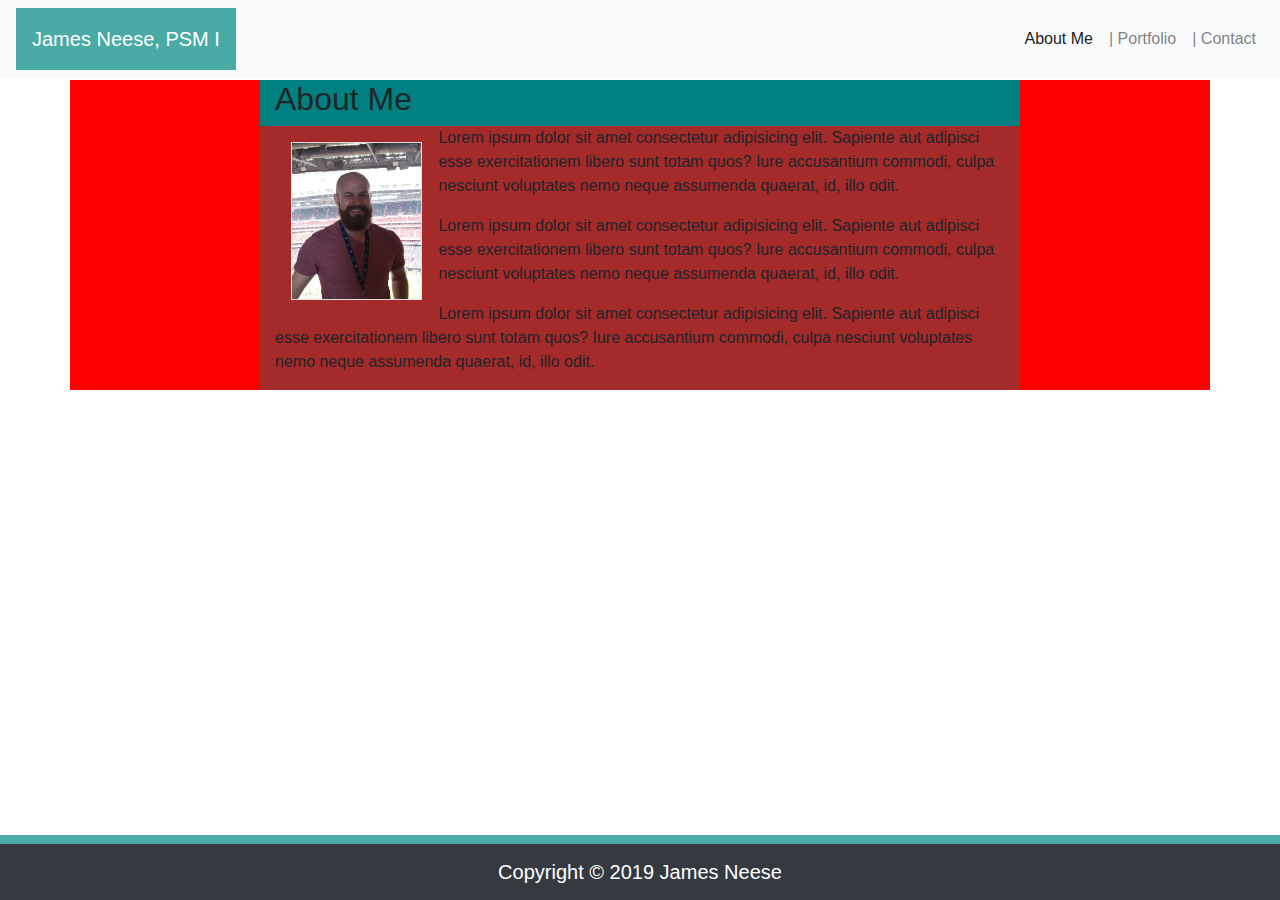
==== index.html @ a7de334e "is this my initial commit.. I did a lot for this one, pulled over a good number of items from  origi" ====
<!DOCTYPE html>
<html lang="en">
<head>
    <link rel="stylesheet" href="https://stackpath.bootstrapcdn.com/bootstrap/4.3.1/css/bootstrap.min.css" integrity="sha384-ggOyR0iXCbMQv3Xipma34MD+dH/1fQ784/j6cY/iJTQUOhcWr7x9JvoRxT2MZw1T" crossorigin="anonymous">
    <link rel="stylesheet" type="text/css" href="css/styles.css">
    <script src="https://code.jquery.com/jquery-3.3.1.slim.min.js" integrity="sha384-q8i/X+965DzO0rT7abK41JStQIAqVgRVzpbzo5smXKp4YfRvH+8abtTE1Pi6jizo" crossorigin="anonymous"></script>
    <script src="https://cdnjs.cloudflare.com/ajax/libs/popper.js/1.14.7/umd/popper.min.js" integrity="sha384-UO2eT0CpHqdSJQ6hJty5KVphtPhzWj9WO1clHTMGa3JDZwrnQq4sF86dIHNDz0W1" crossorigin="anonymous"></script>
    <script src="https://stackpath.bootstrapcdn.com/bootstrap/4.3.1/js/bootstrap.min.js" integrity="sha384-JjSmVgyd0p3pXB1rRibZUAYoIIy6OrQ6VrjIEaFf/nJGzIxFDsf4x0xIM+B07jRM" crossorigin="anonymous"></script>
    <meta charset="UTF-8">
    <meta name="viewport" content="width=device-width, initial-scale=1.0">
    <meta http-equiv="X-UA-Compatible" content="ie=edge">
    <title>Document</title>
</head>
<body>
<!-- all style overrides are linked to ID's >> 
    >>if you see an ID you know it has an override


-->
<!-- Nav Bar -->
<nav class="navbar navbar-expand-lg navbar-light bg-light flex-row fixed-top">
        <a id="brandLink" class="navbar-brand d-flex" href="#">James Neese, PSM I</a>
        <button class="navbar-toggler" type="button" data-toggle="collapse" data-target="#navbarSupportedContent" aria-controls="navbarSupportedContent" aria-expanded="false" aria-label="Toggle navigation">
        <span class="navbar-toggler-icon"></span>
        </button>       
            
                <div class="collapse navbar-collapse d-flex justify-content-end" id="navbarSupportedContent">
                    <ul class="navbar-nav">
                        <li class="nav-item active">
                        <a class="nav-link" href="#">About Me <span class="sr-only">(current)</span></a>
                        </li>
                        <li class="nav-item">
                        <a class="nav-link" href="portfolio.html">| Portfolio</a>
                        </li>
                        <li class="nav-item">
                        <a class="nav-link" href="contact.html">| Contact</a>
                        </li>
                    </ul>
                </div>
</nav>

<!-- start of bootstrap grid for page contents -->
<div class="container" id="contentGrid">
    <div class="row" >
        <div id="aboutMeHeader" class="col-sm-12 col-md-10 col-lg-8">
            <h2>About Me</h2>
        </div>
    </div>
    <div class="row" >
        <div id="floatContainer" class="col-sm-12 col-md-10 col-lg-8">
        
            <img src="images/TexansGameRotated.jpg" class= "float-left" id="aboutMeImage" alt="Responsive image">
            <div>
            <p>Lorem ipsum dolor sit amet consectetur adipisicing elit. Sapiente aut adipisci esse exercitationem libero sunt totam quos? Iure accusantium commodi, culpa nesciunt voluptates nemo neque assumenda quaerat, id, illo odit.</p>
            <p>Lorem ipsum dolor sit amet consectetur adipisicing elit. Sapiente aut adipisci esse exercitationem libero sunt totam quos? Iure accusantium commodi, culpa nesciunt voluptates nemo neque assumenda quaerat, id, illo odit.</p>
            <p>Lorem ipsum dolor sit amet consectetur adipisicing elit. Sapiente aut adipisci esse exercitationem libero sunt totam quos? Iure accusantium commodi, culpa nesciunt voluptates nemo neque assumenda quaerat, id, illo odit.</p>
            </div>
            <div class="clearfix"></div>
            
        </div>
    </div>
</div>

<!-- using bootstrap row for the footer (maybe make it sticky- meh?) -->
    <nav id="footerBorder" class="navbar fixed-bottom navbar-dark bg-dark">
        <p class="navbar-brand m-auto">Copyright &copy; 2019 James Neese</a>
    </nav>
</body>
</html>
---- css/styles.css ----
#brandLink{
    background-color:#4aaaa5;
    color:white;
    padding:1rem 1rem;
}

#contentGrid {
    background-color:red;
    margin-top:5rem;
}

#aboutMeHeader{
    background-color:teal;
    margin:auto;
}

#floatContainer{
    background-color:brown;
    margin:auto;
}

#aboutMeImage{
    width: 18%;
    height: auto;
    border: 1px solid #ddd;
    margin:1rem;
}

#footerBorder{
    border-top:0.6rem solid #4aaaa5;
}

@media screen and (max-width: 980){
#aboutMeImage{
    width: 20%;
    height: auto;
    border: 1px solid #ddd;
    display: inline;

}
}

@media screen and (max-width: 768){
    #aboutMeImage{
        width: 25%;
        height: auto;
        border: 1px solid #ddd;
        display: inline;
    
    }
}

@media screen and (max-width: 680){
    #aboutMeImage{
        width: 100%;
        height: auto;
        border: 1px solid #ddd;
        display: inline;
    
    }
}
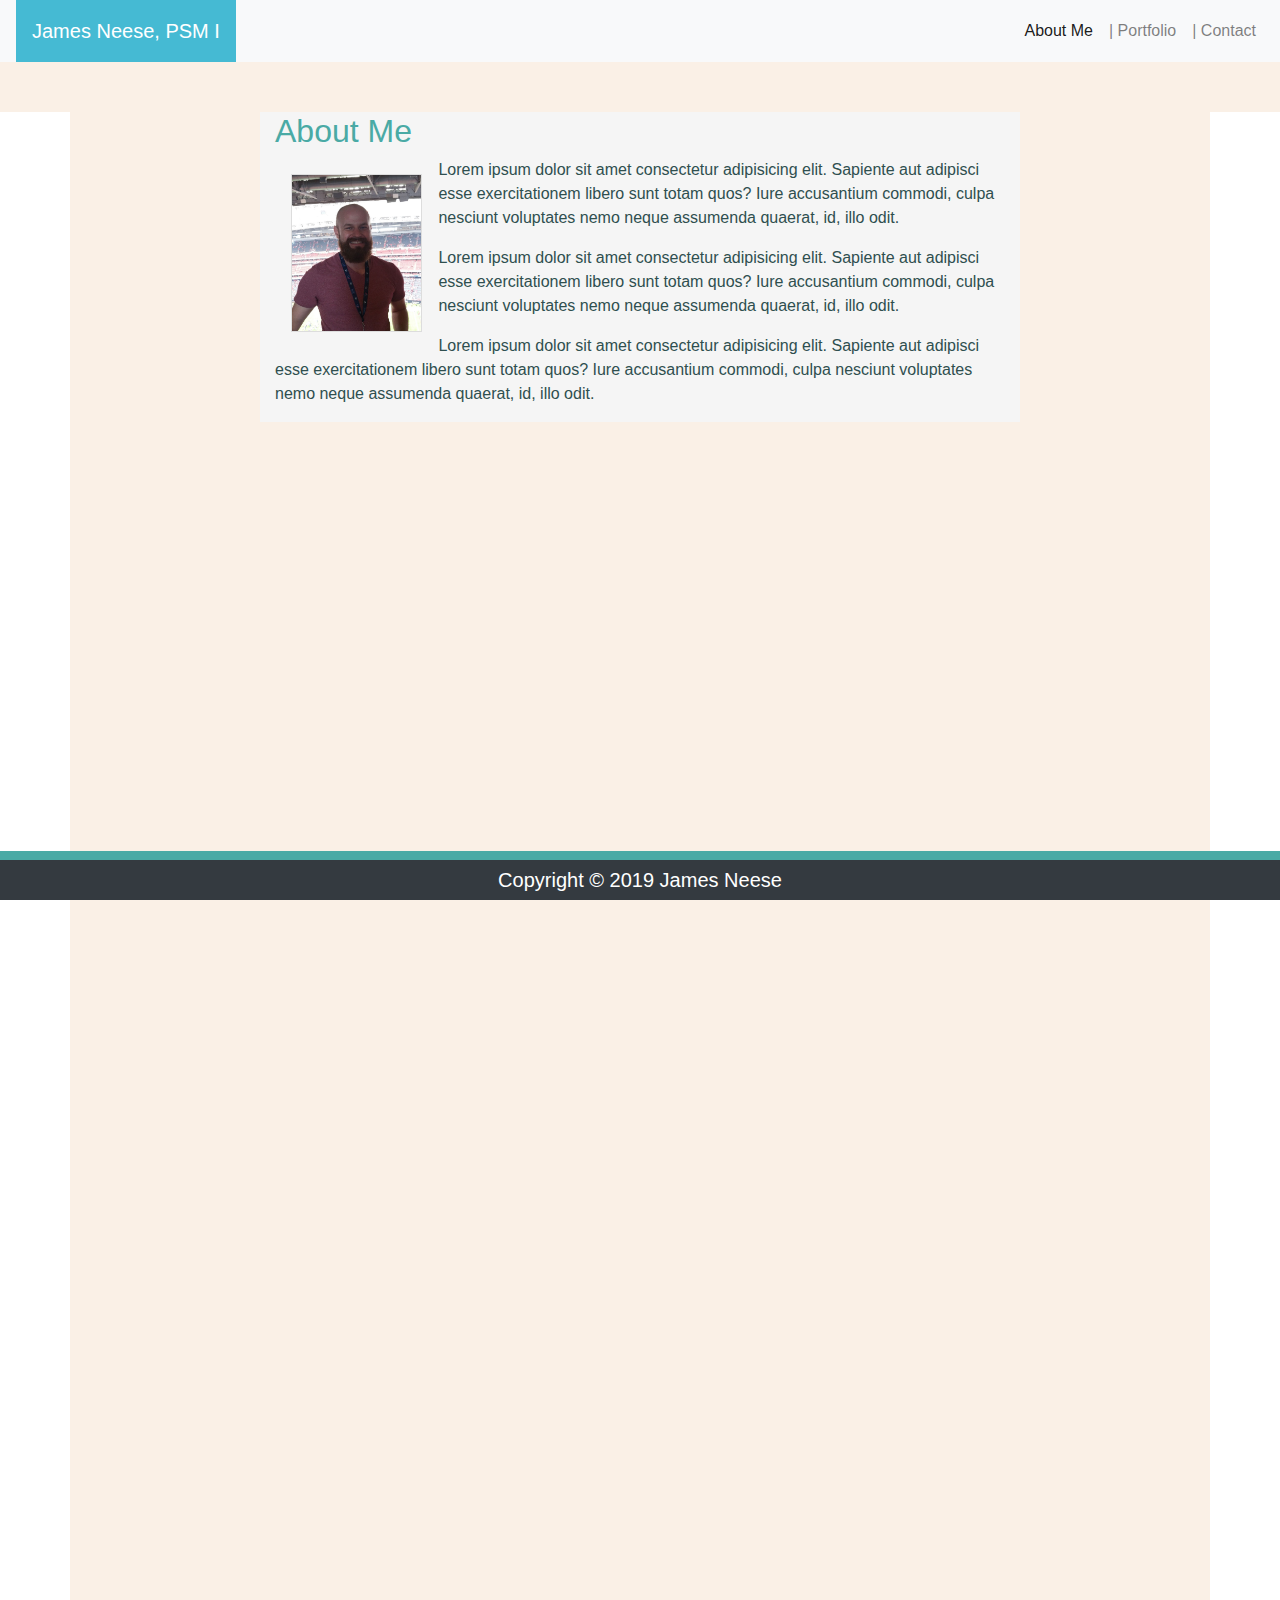
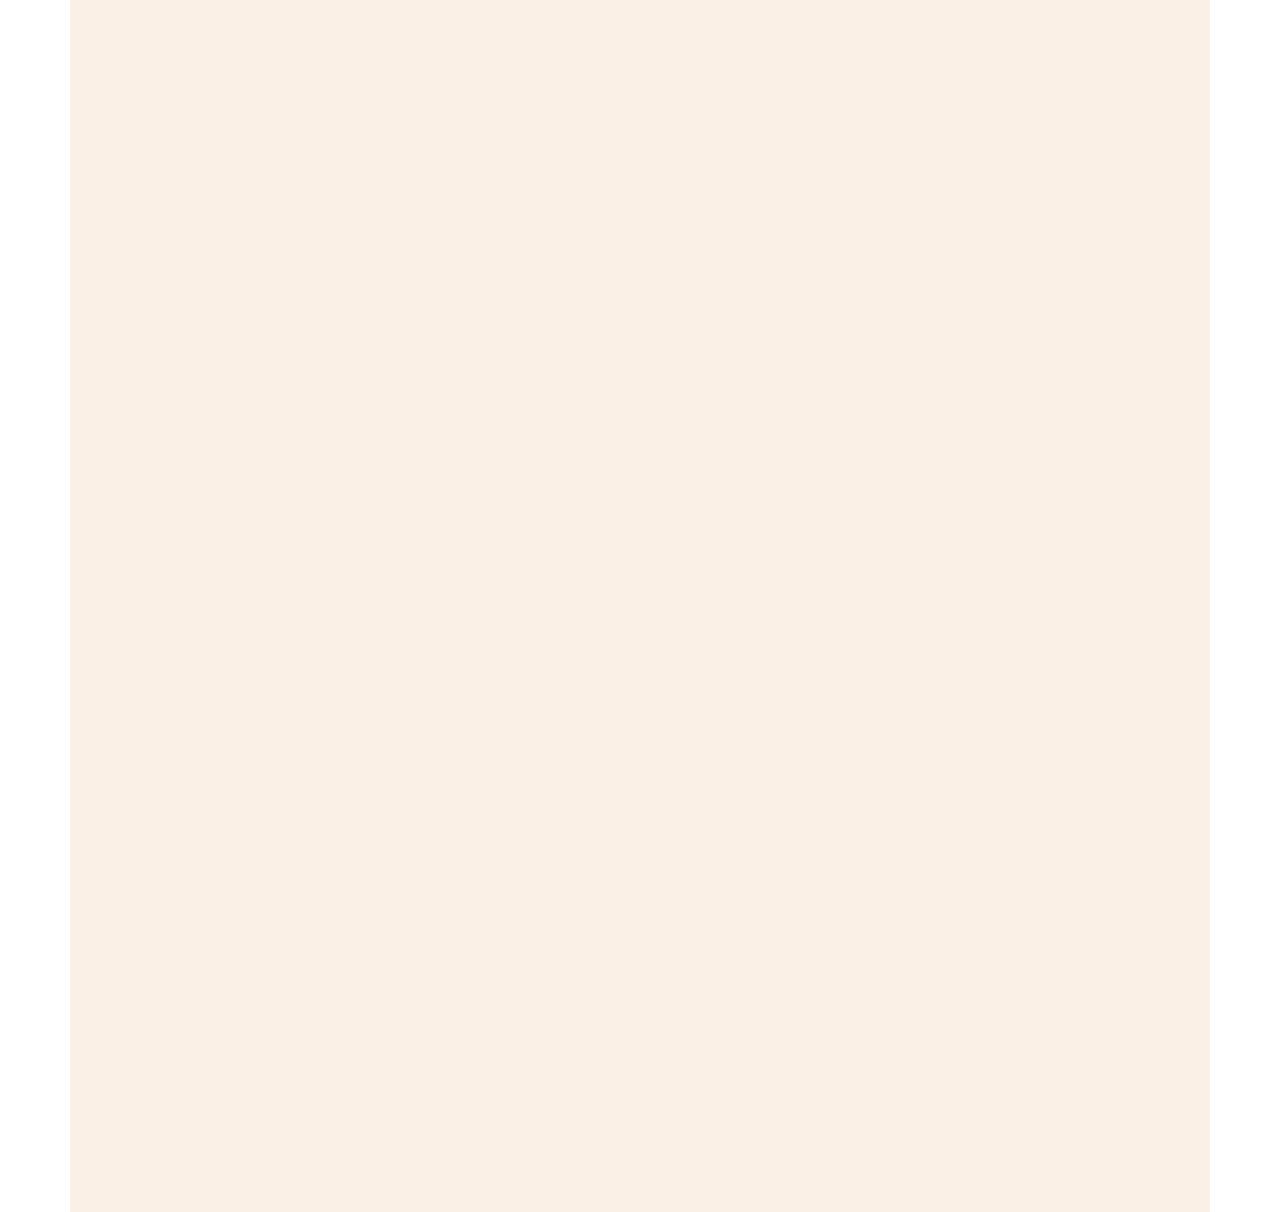
==== commit ae8cfb74: "mostly done with this, has some oddities, but its 1154pm so gotta submit" ====
--- a/index.html
+++ b/index.html
@@ -19,15 +19,16 @@
 -->
 <!-- Nav Bar -->
 <nav class="navbar navbar-expand-lg navbar-light bg-light flex-row fixed-top">
-        <a id="brandLink" class="navbar-brand d-flex" href="#">James Neese, PSM I</a>
-        <button class="navbar-toggler" type="button" data-toggle="collapse" data-target="#navbarSupportedContent" aria-controls="navbarSupportedContent" aria-expanded="false" aria-label="Toggle navigation">
-        <span class="navbar-toggler-icon"></span>
-        </button>       
-            
-                <div class="collapse navbar-collapse d-flex justify-content-end" id="navbarSupportedContent">
+    <a id="brandLink" class="navbar-brand d-flex" href="index.html">James Neese, PSM I</a>
+    <button class="navbar-toggler" type="button" data-toggle="collapse" data-target="#navbarSupportedContent" aria-controls="navbarSupportedContent" aria-expanded="false" aria-label="Toggle navigation">
+    <span class="navbar-toggler-icon"></span>
+    </button>       
+        
+            <div class="collapse navbar-collapse justify-content-end" id="navbarSupportedContent">
+                <!-- <div class=" "> -->
                     <ul class="navbar-nav">
                         <li class="nav-item active">
-                        <a class="nav-link" href="#">About Me <span class="sr-only">(current)</span></a>
+                        <a class="nav-link" href="index.html">About Me <span class="sr-only">(current)</span></a>
                         </li>
                         <li class="nav-item">
                         <a class="nav-link" href="portfolio.html">| Portfolio</a>
@@ -36,7 +37,8 @@
                         <a class="nav-link" href="contact.html">| Contact</a>
                         </li>
                     </ul>
-                </div>
+                <!-- </div> -->
+            </div>
 </nav>
 
 <!-- start of bootstrap grid for page contents -->
--- a/css/styles.css
+++ b/css/styles.css
@@ -1,22 +1,38 @@
+/* Global Header Styles */
+html{
+    background-color:linen;
+}
 #brandLink{
-    background-color:#4aaaa5;
+    background-color:#45bad3;
     color:white;
     padding:1rem 1rem;
 }
 
+.navbar{
+    margin-top:0!important;
+    margin-bottom:0!important;
+    padding-top:0!important;
+    padding-bottom: 0!important;;
+}
+
+/* Index.html page styles */
+
 #contentGrid {
-    background-color:red;
-    margin-top:5rem;
+    background-color:linen;
+    margin-top:7rem;
+    min-height:300vh;
 }
 
 #aboutMeHeader{
-    background-color:teal;
+    background-color:whitesmoke;
     margin:auto;
+    color:#4aaaa5;
 }
 
 #floatContainer{
-    background-color:brown;
+    background-color:whitesmoke;
     margin:auto;
+    color:darkslategrey;
 }
 
 #aboutMeImage{
@@ -25,6 +41,118 @@
     border: 1px solid #ddd;
     margin:1rem;
 }
+
+/* Portfolio.html styles */
+
+/* sets a background image to each of the portfolio items */
+#portfolioItem1{
+background-image: url('../images/technics-q-c-640-480-4.jpg'); 
+background-position: center; 
+background-repeat: no-repeat; 
+background-size: cover; 
+min-height:10rem; 
+background-color:darkgrey;
+}
+
+#portfolioItem2{
+    background-image: url('../images/technics-q-c-640-480-4.jpg'); 
+    background-position: center; 
+    background-repeat: no-repeat; 
+    background-size: cover; 
+    min-height:10rem; 
+    background-color:darkgrey;
+}
+
+#portfolioItem3{
+    background-image: url('../images/technics-q-c-640-480-4.jpg'); 
+    background-position: center; 
+    background-repeat: no-repeat; 
+    background-size: cover; 
+    min-height:10rem; 
+    background-color:darkgrey;
+    }
+
+#portfolioItem4{
+    background-image: url('../images/technics-q-c-640-480-4.jpg'); 
+    background-position: center; 
+    background-repeat: no-repeat; 
+    background-size: cover; 
+    min-height:10rem; 
+    background-color:darkgrey;
+    }
+
+#portfolioItem5{
+    background-image: url('../images/technics-q-c-640-480-4.jpg'); 
+    background-position: center; 
+    background-repeat: no-repeat; 
+    background-size: cover; 
+    min-height:10rem; 
+    background-color:darkgrey;
+    }
+#portfolioItem1Row1{
+    min-height:10rem
+}
+#portfolioItem1Col1{
+    padding:1rem; 
+    width:100%; 
+    background-color:#4aaaa5; 
+    color:white"
+}
+
+#portfolioItem2Row1{
+    min-height:10rem
+}
+#portfolioItem2Col1{
+    padding:1rem; 
+    width:100%; 
+    background-color:#4aaaa5; 
+    color:white"
+}
+
+#portfolioItem3Row1{
+    min-height:10rem
+}
+#portfolioItem3Col1{
+    padding:1rem; 
+    width:100%; 
+    background-color:#4aaaa5; 
+    color:white"
+}
+
+#portfolioItem4Row1{
+    min-height:10rem
+}
+#portfolioItem4Col1{
+    padding:1rem; 
+    width:100%; 
+    background-color:#4aaaa5; 
+    color:white"
+}
+
+#portfolioItem5Row1{
+    min-height:10rem
+}
+#portfolioItem5Col1{
+    padding:1rem; 
+    width:100%; 
+    background-color:#4aaaa5; 
+    color:white"
+}
+
+/* Contact.html styles */
+
+#contactSubmitButton{
+    color:white;
+    background-color: #4aaaa5;
+    margin-bottom: 1rem;
+}
+
+#contactContainer{
+    margin:auto; 
+    background-color:whitesmoke;
+}
+
+/* GlobalFooter Styles start */
 
 #footerBorder{
     border-top:0.6rem solid #4aaaa5;
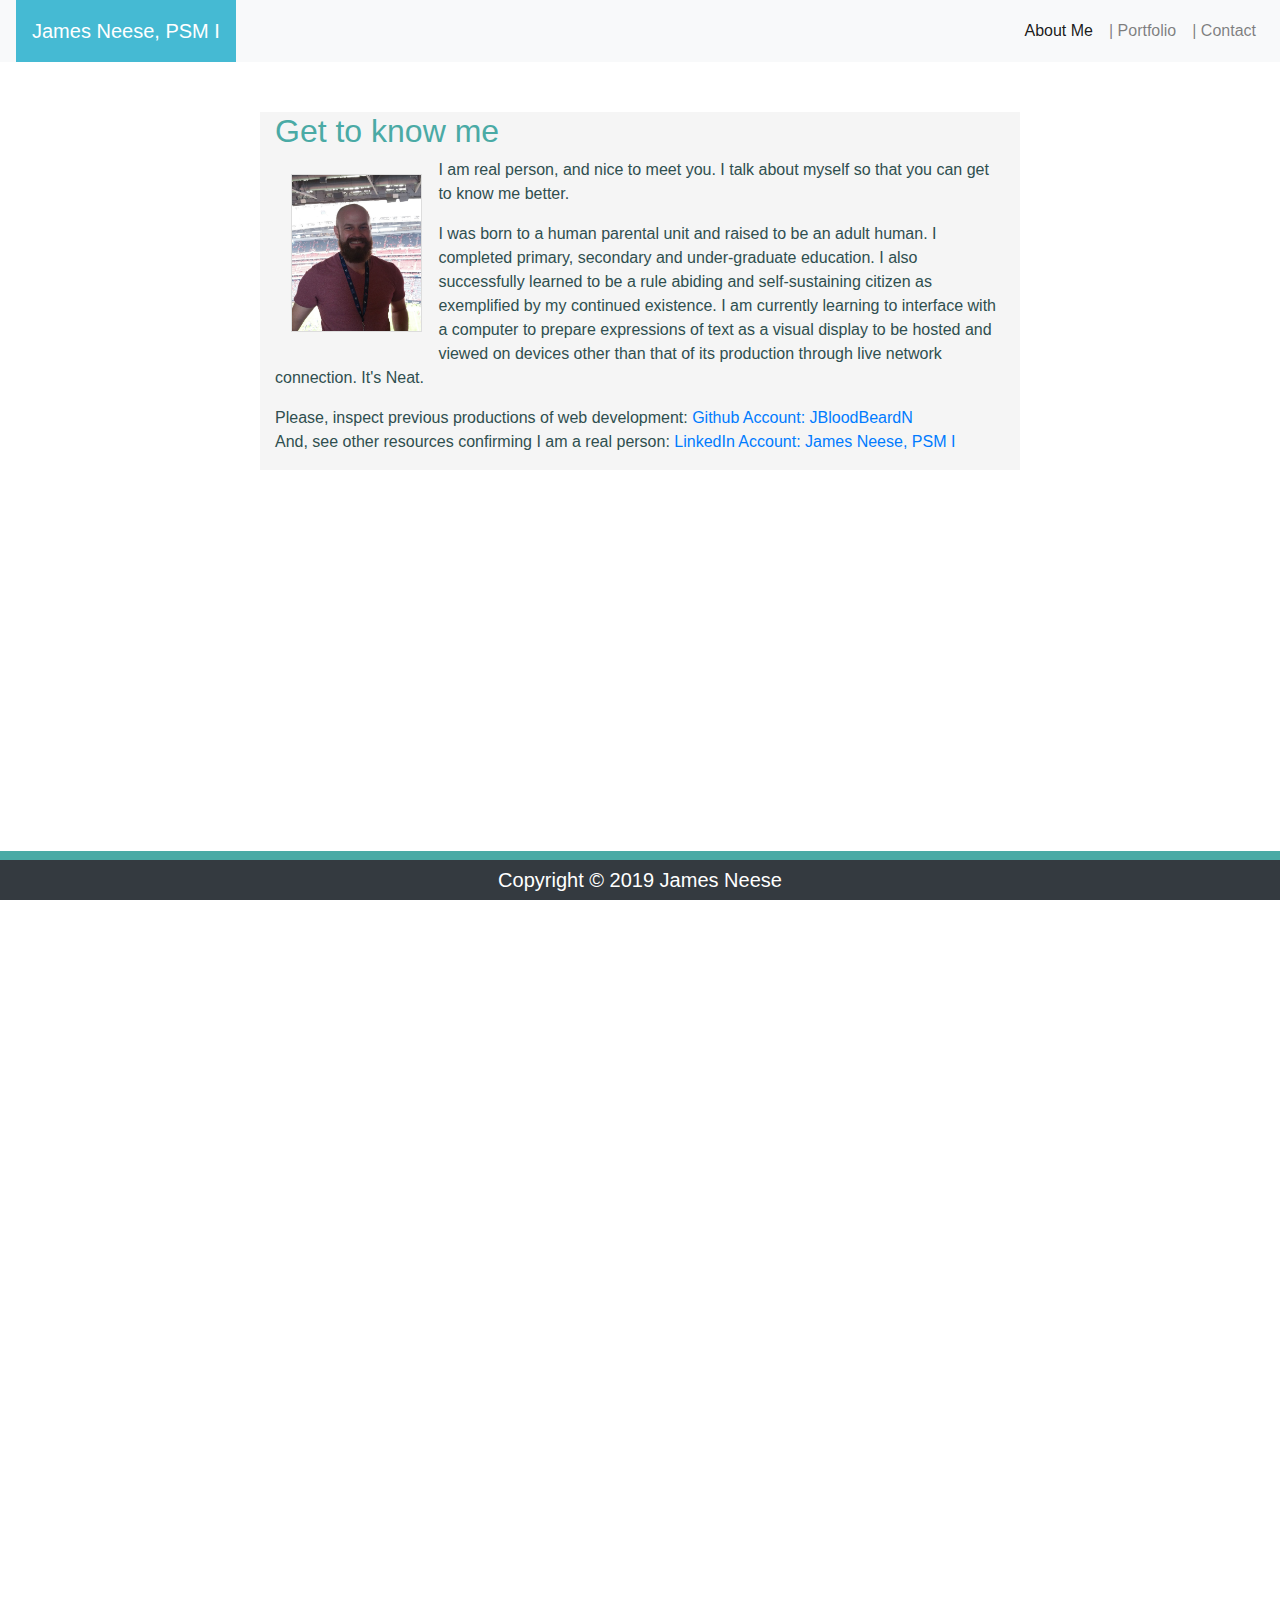
==== commit aecce975: "are you not entertained.. added requirements for homework submission" ====
--- a/index.html
+++ b/index.html
@@ -45,7 +45,7 @@
 <div class="container" id="contentGrid">
     <div class="row" >
         <div id="aboutMeHeader" class="col-sm-12 col-md-10 col-lg-8">
-            <h2>About Me</h2>
+            <h2>Get to know me</h2>
         </div>
     </div>
     <div class="row" >
@@ -53,9 +53,10 @@
         
             <img src="images/TexansGameRotated.jpg" class= "float-left" id="aboutMeImage" alt="Responsive image">
             <div>
-            <p>Lorem ipsum dolor sit amet consectetur adipisicing elit. Sapiente aut adipisci esse exercitationem libero sunt totam quos? Iure accusantium commodi, culpa nesciunt voluptates nemo neque assumenda quaerat, id, illo odit.</p>
-            <p>Lorem ipsum dolor sit amet consectetur adipisicing elit. Sapiente aut adipisci esse exercitationem libero sunt totam quos? Iure accusantium commodi, culpa nesciunt voluptates nemo neque assumenda quaerat, id, illo odit.</p>
-            <p>Lorem ipsum dolor sit amet consectetur adipisicing elit. Sapiente aut adipisci esse exercitationem libero sunt totam quos? Iure accusantium commodi, culpa nesciunt voluptates nemo neque assumenda quaerat, id, illo odit.</p>
+            <p>I am real person, and nice to meet you. I talk about myself so that you can get to know me better.</p>
+            <p>I was born to a human parental unit and raised to be an adult human. I completed primary, secondary and under-graduate education. I also successfully learned to be a rule abiding and self-sustaining citizen as exemplified by my continued existence. I am currently learning to interface with a computer to prepare expressions of text as a visual display to be hosted and viewed on devices other than that of its production through live network connection. It's Neat.</p>
+            <p>Please, inspect previous productions of web development: <a href="www.github.com/jbloodbeardn">Github Account: JBloodBeardN</a><br/>
+            And, see other resources confirming I am a real person: <a href="https://www.linkedin.com/in/james-neese-scrum-master/">LinkedIn Account: James Neese, PSM I</a></p>
             </div>
             <div class="clearfix"></div>
             
--- a/css/styles.css
+++ b/css/styles.css
@@ -1,7 +1,5 @@
 /* Global Header Styles */
-html{
-    background-color:linen;
-}
+
 #brandLink{
     background-color:#45bad3;
     color:white;
@@ -18,7 +16,6 @@
 /* Index.html page styles */
 
 #contentGrid {
-    background-color:linen;
     margin-top:7rem;
     min-height:300vh;
 }
@@ -46,7 +43,7 @@
 
 /* sets a background image to each of the portfolio items */
 #portfolioItem1{
-background-image: url('../images/technics-q-c-640-480-4.jpg'); 
+background-image: url('../images/PokemonPortfolio.PNG'); 
 background-position: center; 
 background-repeat: no-repeat; 
 background-size: cover; 
@@ -55,7 +52,7 @@
 }
 
 #portfolioItem2{
-    background-image: url('../images/technics-q-c-640-480-4.jpg'); 
+    background-image: url('../images/TriviaPortfolio.PNG'); 
     background-position: center; 
     background-repeat: no-repeat; 
     background-size: cover; 
@@ -64,7 +61,7 @@
 }
 
 #portfolioItem3{
-    background-image: url('../images/technics-q-c-640-480-4.jpg'); 
+    background-image: url('../images/WordGuessPortfolio.PNG'); 
     background-position: center; 
     background-repeat: no-repeat; 
     background-size: cover; 
@@ -73,7 +70,7 @@
     }
 
 #portfolioItem4{
-    background-image: url('../images/technics-q-c-640-480-4.jpg'); 
+    background-image: url('../images/business-q-c-640-480-6.jpg'); 
     background-position: center; 
     background-repeat: no-repeat; 
     background-size: cover; 
@@ -82,7 +79,7 @@
     }
 
 #portfolioItem5{
-    background-image: url('../images/technics-q-c-640-480-4.jpg'); 
+    background-image: url('../images/GiphyPortfolio.PNG'); 
     background-position: center; 
     background-repeat: no-repeat; 
     background-size: cover; 
@@ -146,7 +143,10 @@
     background-color: #4aaaa5;
     margin-bottom: 1rem;
 }
-
+#emailPhone{
+    margin:auto; 
+    background-color:whitesmoke;
+}
 #contactContainer{
     margin:auto; 
     background-color:whitesmoke;
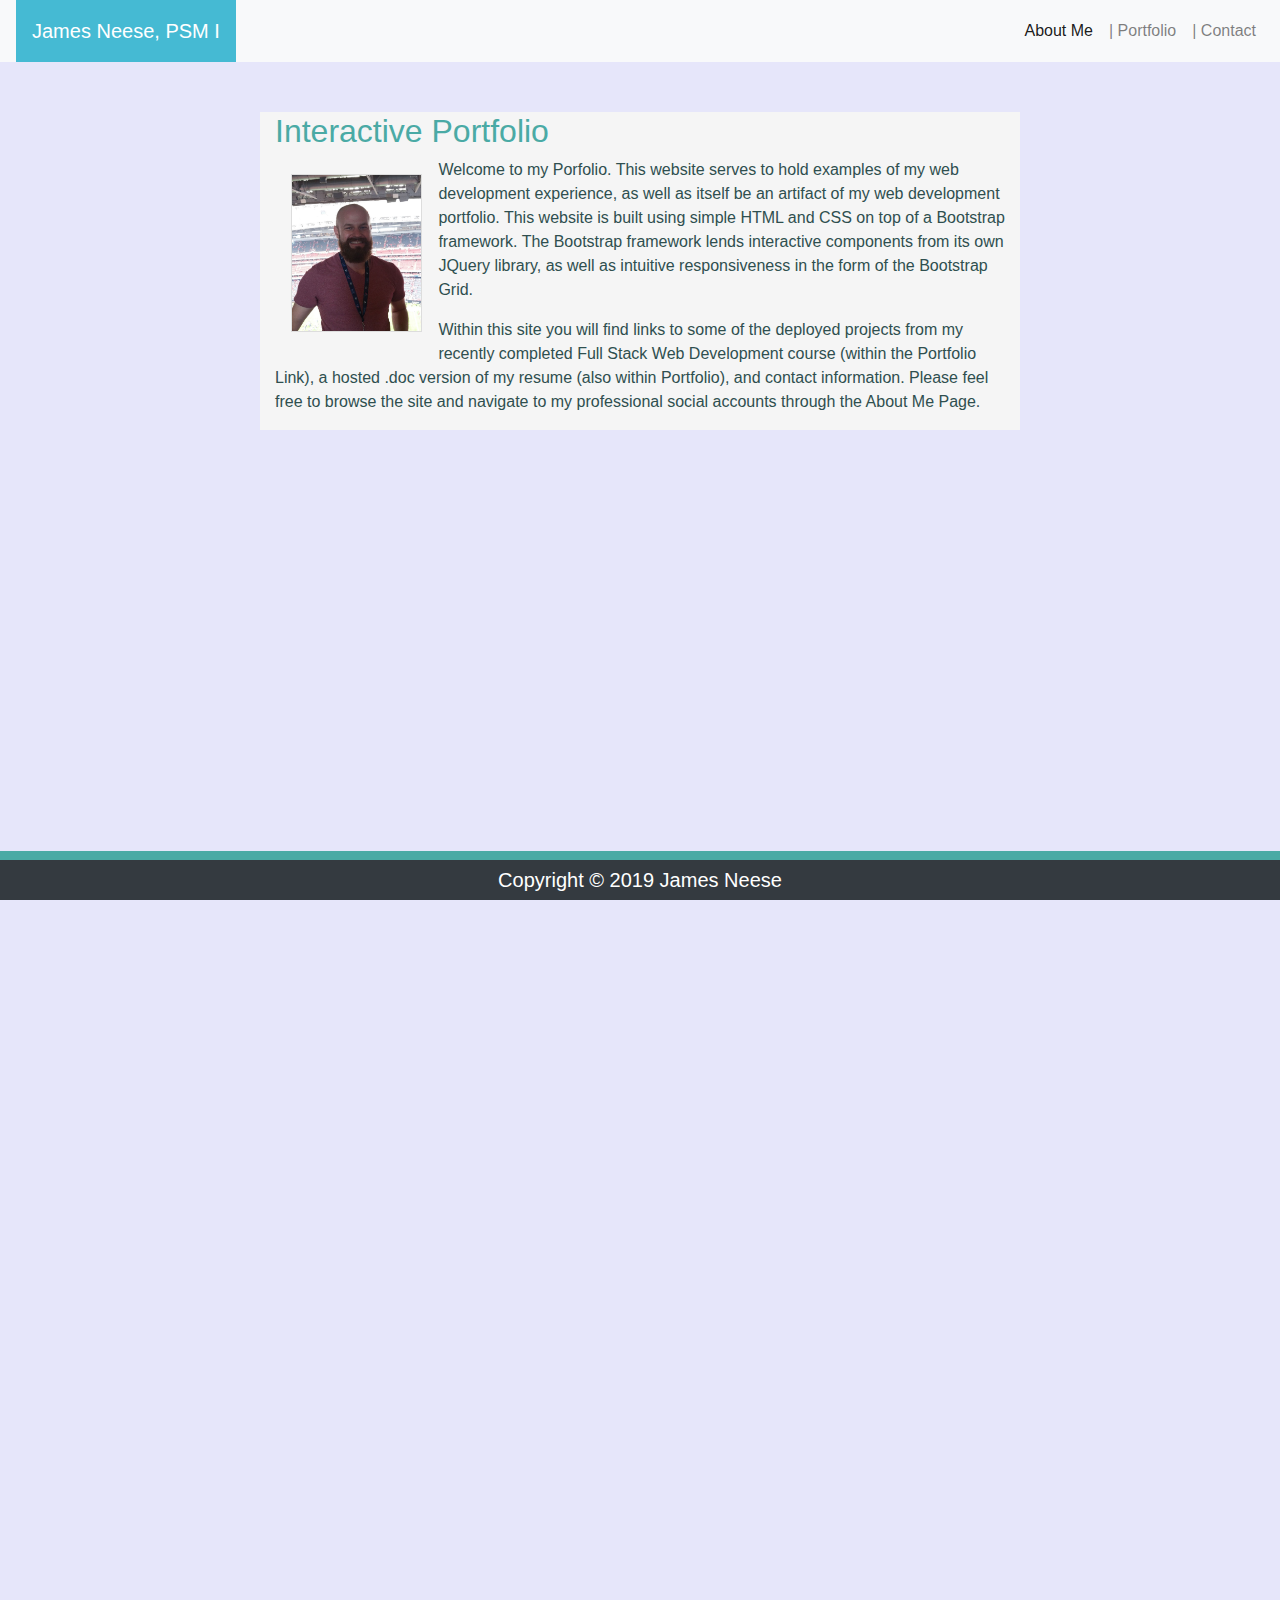
==== commit 4620d20a: "updated HTML title for all pages, so it doesn't say 'document'" ====
--- a/index.html
+++ b/index.html
@@ -9,7 +9,7 @@
     <meta charset="UTF-8">
     <meta name="viewport" content="width=device-width, initial-scale=1.0">
     <meta http-equiv="X-UA-Compatible" content="ie=edge">
-    <title>Document</title>
+    <title>Portfolio: James Neese</title>
 </head>
 <body>
 <!-- all style overrides are linked to ID's >> 
@@ -28,7 +28,7 @@
                 <!-- <div class=" "> -->
                     <ul class="navbar-nav">
                         <li class="nav-item active">
-                        <a class="nav-link" href="index.html">About Me <span class="sr-only">(current)</span></a>
+                        <a class="nav-link" href="aboutme.html">About Me <span class="sr-only">(current)</span></a>
                         </li>
                         <li class="nav-item">
                         <a class="nav-link" href="portfolio.html">| Portfolio</a>
@@ -45,7 +45,7 @@
 <div class="container" id="contentGrid">
     <div class="row" >
         <div id="aboutMeHeader" class="col-sm-12 col-md-10 col-lg-8">
-            <h2>Get to know me</h2>
+            <h2>Interactive Portfolio</h2>
         </div>
     </div>
     <div class="row" >
@@ -53,10 +53,12 @@
         
             <img src="images/TexansGameRotated.jpg" class= "float-left" id="aboutMeImage" alt="Responsive image">
             <div>
-            <p>I am real person, and nice to meet you. I talk about myself so that you can get to know me better.</p>
-            <p>I was born to a human parental unit and raised to be an adult human. I completed primary, secondary and under-graduate education. I also successfully learned to be a rule abiding and self-sustaining citizen as exemplified by my continued existence. I am currently learning to interface with a computer to prepare expressions of text as a visual display to be hosted and viewed on devices other than that of its production through live network connection. It's Neat.</p>
-            <p>Please, inspect previous productions of web development: <a href="www.github.com/jbloodbeardn">Github Account: JBloodBeardN</a><br/>
-            And, see other resources confirming I am a real person: <a href="https://www.linkedin.com/in/james-neese-scrum-master/">LinkedIn Account: James Neese, PSM I</a></p>
+            <p>Welcome to my Porfolio. This website serves to hold examples of my web development experience, as well as itself be an artifact of my web development portfolio.
+                This website is built using simple HTML and CSS on top of a Bootstrap framework. The Bootstrap framework lends interactive components from its own JQuery library, as well as intuitive responsiveness in the form of the Bootstrap Grid.
+                </p>
+            <p>Within this site you will find links to some of the deployed projects from my recently completed Full Stack Web Development course (within the Portfolio Link), a hosted .doc version of my resume (also within Portfolio), and contact information.
+                Please feel free to browse the site and navigate to my professional social accounts through the About Me Page. 
+            </p>
             </div>
             <div class="clearfix"></div>
             
--- a/css/styles.css
+++ b/css/styles.css
@@ -1,5 +1,11 @@
 /* Global Header Styles */
-
+body{
+    background-color: lavender;
+}
+
+.container{
+    background-color:lavender;
+}
 #brandLink{
     background-color:#45bad3;
     color:white;
@@ -41,9 +47,13 @@
 
 /* Portfolio.html styles */
 
+.portfolioMargin{
+    margin-bottom:1rem;
+}
+
 /* sets a background image to each of the portfolio items */
 #portfolioItem1{
-background-image: url('../images/PokemonPortfolio.PNG'); 
+background-image: url('../images/DatapetHomePage.PNG'); 
 background-position: center; 
 background-repeat: no-repeat; 
 background-size: cover; 
@@ -52,7 +62,7 @@
 }
 
 #portfolioItem2{
-    background-image: url('../images/TriviaPortfolio.PNG'); 
+    background-image: url('../images/PokemonInGame.PNG'); 
     background-position: center; 
     background-repeat: no-repeat; 
     background-size: cover; 
@@ -61,7 +71,7 @@
 }
 
 #portfolioItem3{
-    background-image: url('../images/WordGuessPortfolio.PNG'); 
+    background-image: url('../images/Abaziaba.PNG'); 
     background-position: center; 
     background-repeat: no-repeat; 
     background-size: cover; 
@@ -70,7 +80,7 @@
     }
 
 #portfolioItem4{
-    background-image: url('../images/business-q-c-640-480-6.jpg'); 
+    background-image: url('../images/TimedTrivia.PNG'); 
     background-position: center; 
     background-repeat: no-repeat; 
     background-size: cover; 
@@ -79,7 +89,15 @@
     }
 
 #portfolioItem5{
-    background-image: url('../images/GiphyPortfolio.PNG'); 
+    background-image: url('../images/GiphyAPI.PNG'); 
+    background-position: center; 
+    background-repeat: no-repeat; 
+    background-size: cover; 
+    min-height:10rem; 
+    background-color:darkgrey;
+    }
+#portfolioItem6{
+    background-image: url('../images/GolfCourseEater.PNG'); 
     background-position: center; 
     background-repeat: no-repeat; 
     background-size: cover; 
@@ -90,7 +108,7 @@
     min-height:10rem
 }
 #portfolioItem1Col1{
-    padding:1rem; 
+    padding:.1rem; 
     width:100%; 
     background-color:#4aaaa5; 
     color:white"
@@ -100,7 +118,7 @@
     min-height:10rem
 }
 #portfolioItem2Col1{
-    padding:1rem; 
+    padding:.1rem; 
     width:100%; 
     background-color:#4aaaa5; 
     color:white"
@@ -110,7 +128,7 @@
     min-height:10rem
 }
 #portfolioItem3Col1{
-    padding:1rem; 
+    padding:.1rem; 
     width:100%; 
     background-color:#4aaaa5; 
     color:white"
@@ -120,7 +138,7 @@
     min-height:10rem
 }
 #portfolioItem4Col1{
-    padding:1rem; 
+    padding:.1rem; 
     width:100%; 
     background-color:#4aaaa5; 
     color:white"
@@ -130,12 +148,20 @@
     min-height:10rem
 }
 #portfolioItem5Col1{
-    padding:1rem; 
-    width:100%; 
-    background-color:#4aaaa5; 
-    color:white"
-}
-
+    padding:.1rem; 
+    width:100%; 
+    background-color:#4aaaa5; 
+    color:white"
+}
+#portfolioItem6Row1{
+    min-height:10rem
+}
+#portfolioItem6Col1{
+    padding:.1rem; 
+    width:100%; 
+    background-color:#4aaaa5; 
+    color:white"
+}
 /* Contact.html styles */
 
 #contactSubmitButton{
